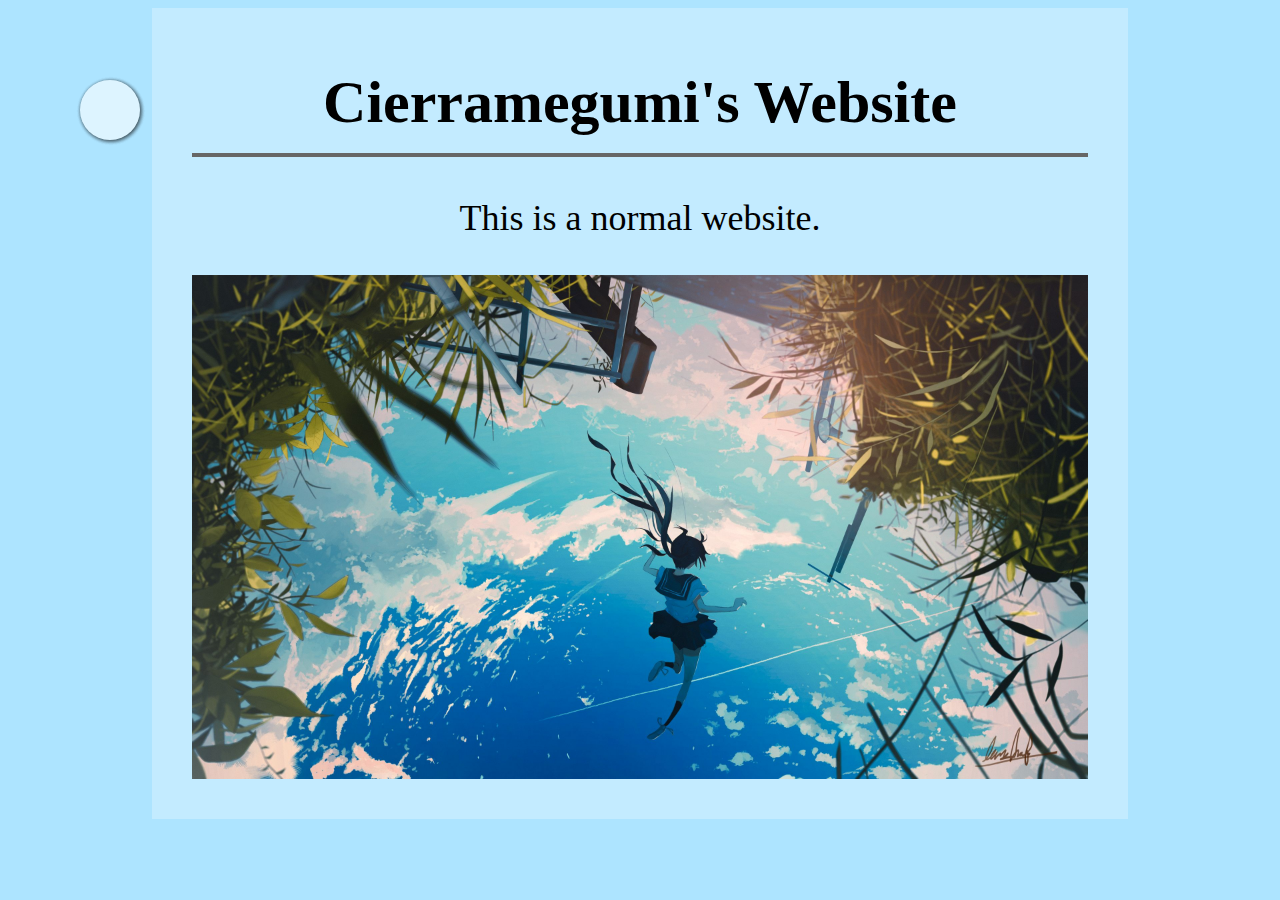
==== index.html @ d4e3a0a0 "Update" ====
<!doctype html>
<html>
<head>
<meta charset='utf-8'>
<title>Cierramegumi</title>
<style type='text/css'>
body{
	background:hsl(200,100%,84%);
}
#warp{
	width:896px;background:#FFF4;text-align:center;
	margin:0 auto;padding:20px 40px 40px 40px;
}
h1{
	border-bottom:4px solid #666;
	padding-bottom:16px;
	font-size:60px;
}
p{
	font-size:36px;
}
#img{
	width:896px;height:504px;
	background-image:url(img/1.png),url(img/2.jpg),url(img/3.jpg);
	background-size:cover;
	background-repeat:no-repeat;
	transition:background-position 0.8s;
	animation:roll 15s infinite;
}
#img:hover{
	background-position:-896px 0,0 0;
}
@keyframes roll{
	0%{background-position:0 0,896px 0,1792px 0;}
	28%{background-position:0 0,896px 0,1792px 0;}
	33%{background-position:-896px 0,0 0,896px 0;}
	61%{background-position:-896px 0,0 0,896px 0;}
	66%{background-position:-1792px 0,-896px 0,0 0;}
	95%{background-position:-1792px 0,-896px 0,0 0;}
	100%{background-position:0 0,896px 0,1792px 0;}
}
#nav{
	position:fixed;top:80px;left:80px;
	width:60px;height:60px;background:#FFF0;
}
#nav:hover{
	height:300px;
}
#nav>a{
	display:block;background:#FFF3;
	/*border:2px solid #333;*/width:60px;height:60px;
	text-align:center;line-height:60px;
	text-decoration:none;color:#3330;
	margin-bottom:-60px;border-radius:100%;
	box-shadow:1px 1px 4px #0004;
	transition:margin-bottom 0.8s,color 0.8s;
}
#nav:hover>a{
	margin-bottom:20px;color:#333;
}
</style>
</head>
<body>
	<div id='warp'>
		<h1>Cierramegumi's Website</h1>
		<p>This is a normal website.</p>
		<div id='img'></div>
	</div>
	<div id='nav'>
		<a href=''>H</a>
		<a href='introduction/'>I</a>
		<a href=''>M</a>
		<a href=''>E</a>
	</div>
</body>
</html>
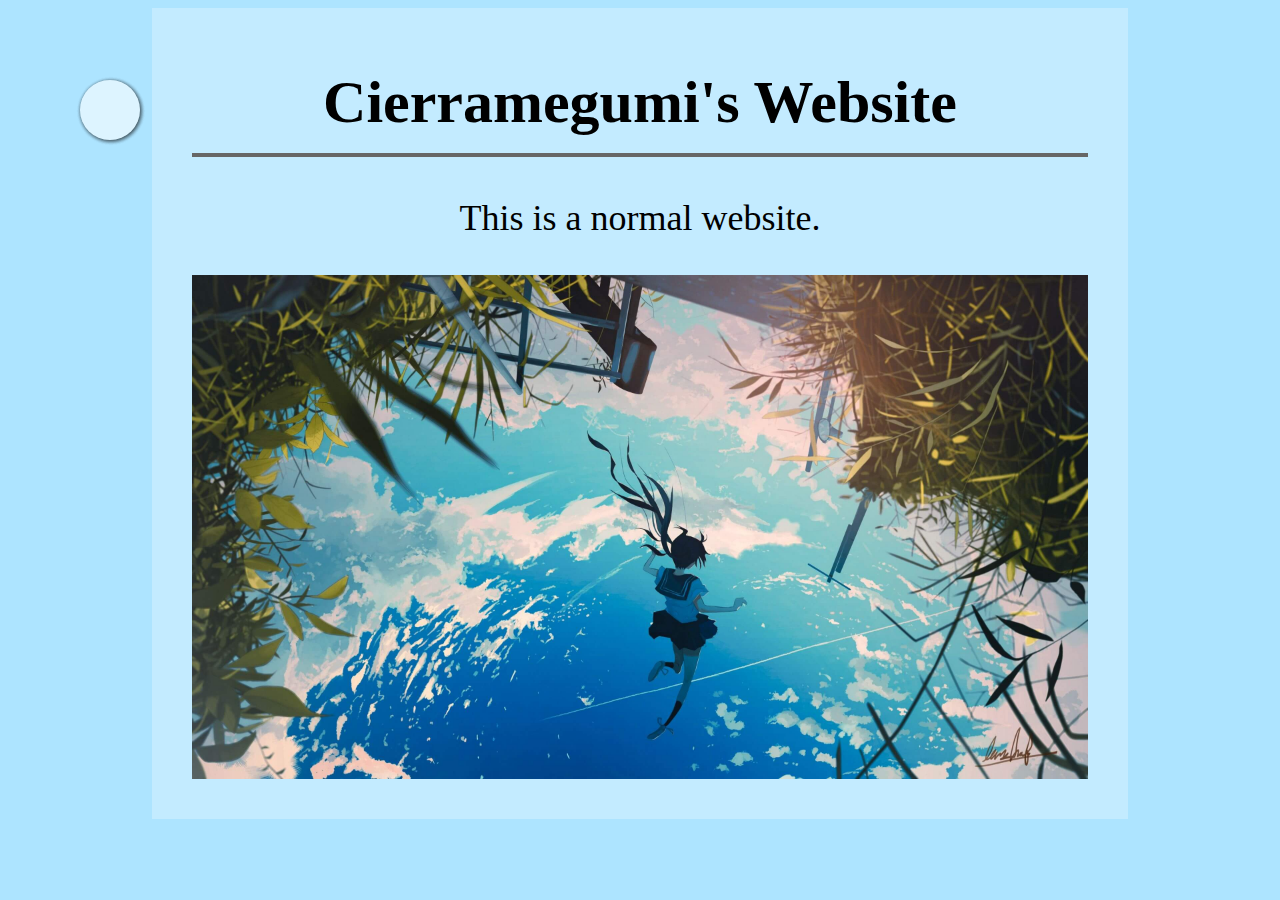
==== commit 1b7c818c: "Update" ====
--- a/index.html
+++ b/index.html
@@ -21,7 +21,7 @@
 }
 #img{
 	width:896px;height:504px;
-	background-image:url(img/1.png),url(img/2.jpg),url(img/3.jpg);
+	background-image:url(img/1.jpg),url(img/2.jpg),url(img/3.jpg);
 	background-size:cover;
 	background-repeat:no-repeat;
 	transition:background-position 0.8s;
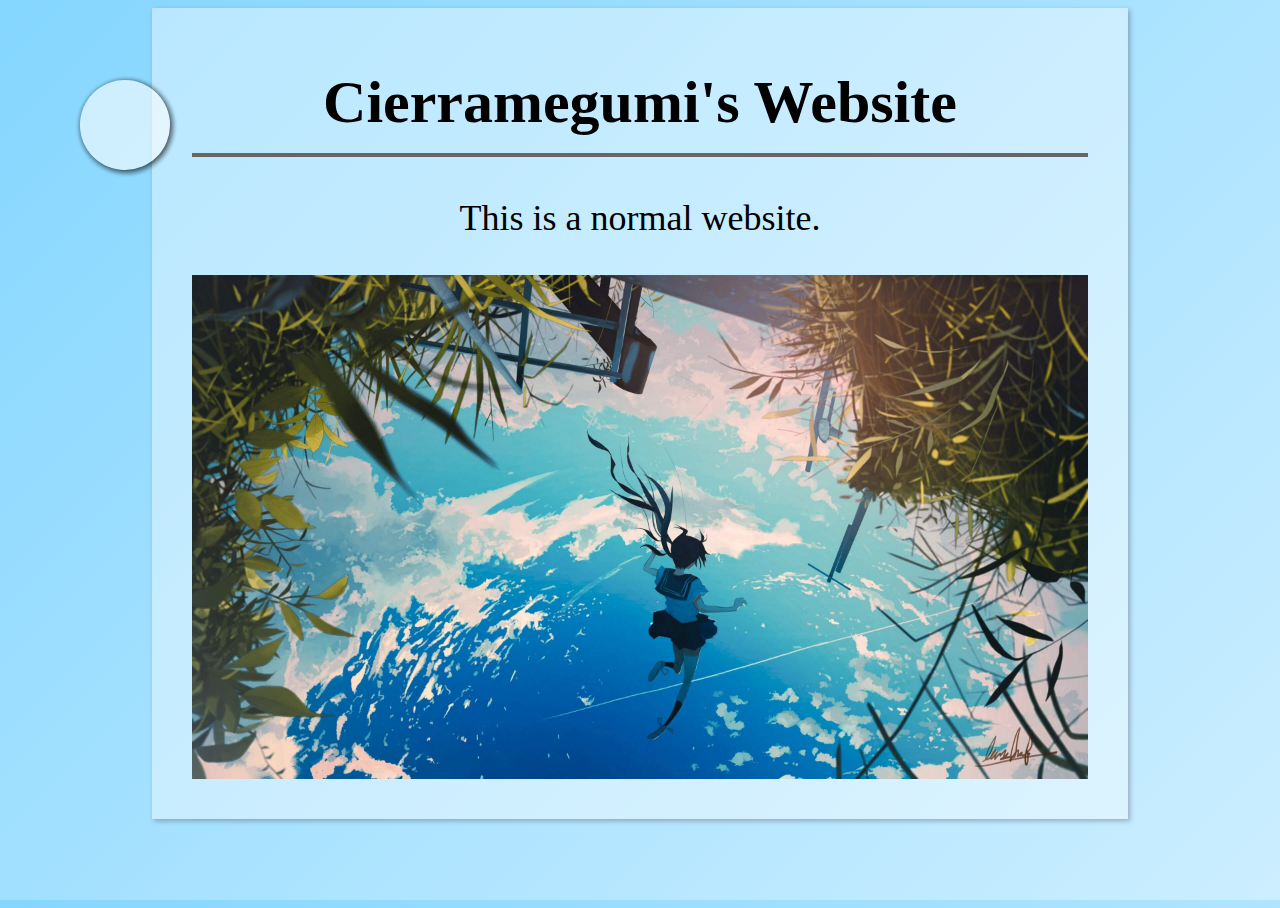
==== commit 97816700: "Update" ====
--- a/index.html
+++ b/index.html
@@ -3,22 +3,9 @@
 <head>
 <meta charset='utf-8'>
 <title>Cierramegumi</title>
+<link type='text/css' rel='stylesheet' href='css/main.css'/>
 <style type='text/css'>
-body{
-	background:hsl(200,100%,84%);
-}
-#warp{
-	width:896px;background:#FFF4;text-align:center;
-	margin:0 auto;padding:20px 40px 40px 40px;
-}
-h1{
-	border-bottom:4px solid #666;
-	padding-bottom:16px;
-	font-size:60px;
-}
-p{
-	font-size:36px;
-}
+#warp{text-align:center;}
 #img{
 	width:896px;height:504px;
 	background-image:url(img/1.jpg),url(img/2.jpg),url(img/3.jpg);
@@ -39,25 +26,6 @@
 	95%{background-position:-1792px 0,-896px 0,0 0;}
 	100%{background-position:0 0,896px 0,1792px 0;}
 }
-#nav{
-	position:fixed;top:80px;left:80px;
-	width:60px;height:60px;background:#FFF0;
-}
-#nav:hover{
-	height:300px;
-}
-#nav>a{
-	display:block;background:#FFF3;
-	/*border:2px solid #333;*/width:60px;height:60px;
-	text-align:center;line-height:60px;
-	text-decoration:none;color:#3330;
-	margin-bottom:-60px;border-radius:100%;
-	box-shadow:1px 1px 4px #0004;
-	transition:margin-bottom 0.8s,color 0.8s;
-}
-#nav:hover>a{
-	margin-bottom:20px;color:#333;
-}
 </style>
 </head>
 <body>
--- a/css/main.css
+++ b/css/main.css
@@ -0,0 +1,39 @@
+html,body{
+	height:100%;
+}
+body{
+	background:linear-gradient(135deg,hsl(200,100%,76%) 0,hsl(200,100%,90%) 100%);
+}
+#warp{
+	width:896px;background:#FFF6;
+	margin:0 auto;padding:20px 40px 40px 40px;
+	box-shadow:2px 2px 5px #0004;
+}
+h1{
+	border-bottom:4px solid #666;
+	padding-bottom:16px;
+	font-size:60px;text-align:center;
+}
+p{
+	font-size:36px;
+}
+#nav{
+	position:fixed;top:80px;left:80px;
+	width:60px;height:60px;background:#FFF0;
+	transform:scale(1.5);transform-origin:0 0;
+}
+#nav:hover{
+	height:300px;
+}
+#nav>a{
+	display:block;background:#FFF3;
+	width:60px;height:60px;
+	text-align:center;line-height:60px;
+	text-decoration:none;color:#3330;
+	margin-bottom:-60px;border-radius:100%;
+	box-shadow:1px 1px 4px #0004;
+	transition:margin-bottom 0.8s,color 0.8s;
+}
+#nav:hover>a{
+	margin-bottom:20px;color:#333;
+}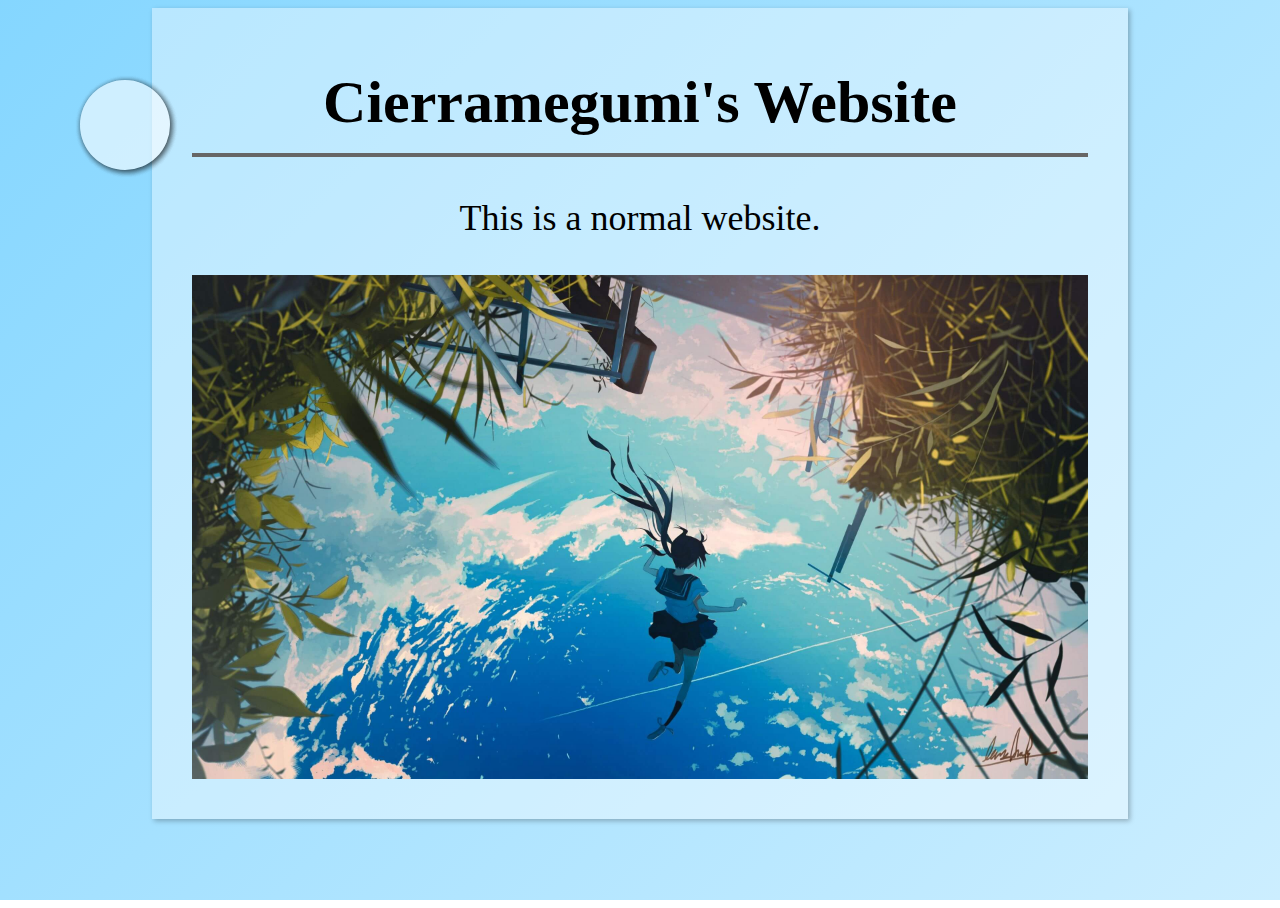
==== commit 4eb377e2: "Update" ====
--- a/index.html
+++ b/index.html
@@ -3,7 +3,7 @@
 <head>
 <meta charset='utf-8'>
 <title>Cierramegumi</title>
-<link type='text/css' rel='stylesheet' href='css/main.css'/>
+<link href='css/main.css' rel='stylesheet' type='text/css'/>
 <style type='text/css'>
 #warp{text-align:center;}
 #img{
@@ -26,6 +26,7 @@
 	95%{background-position:-1792px 0,-896px 0,0 0;}
 	100%{background-position:0 0,896px 0,1792px 0;}
 }
+#nav>a{color:#3330;margin-bottom:-60px;}
 </style>
 </head>
 <body>
@@ -35,9 +36,9 @@
 		<div id='img'></div>
 	</div>
 	<div id='nav'>
-		<a href=''>H</a>
-		<a href='introduction/'>I</a>
-		<a href=''>M</a>
+		<a href='/'>H</a>
+		<a href='/introduction/'>I</a>
+		<a href='/pictures/'>P</a>
 		<a href=''>E</a>
 	</div>
 </body>
--- a/css/main.css
+++ b/css/main.css
@@ -2,12 +2,13 @@
 	height:100%;
 }
 body{
-	background:linear-gradient(135deg,hsl(200,100%,76%) 0,hsl(200,100%,90%) 100%);
+	background:linear-gradient(135deg,hsl(200,100%,76%) 0,hsl(200,100%,90%) 100%) fixed;
 }
 #warp{
 	width:896px;background:#FFF6;
 	margin:0 auto;padding:20px 40px 40px 40px;
 	box-shadow:2px 2px 5px #0004;
+	margin-bottom:20px;
 }
 h1{
 	border-bottom:4px solid #666;
@@ -29,8 +30,7 @@
 	display:block;background:#FFF3;
 	width:60px;height:60px;
 	text-align:center;line-height:60px;
-	text-decoration:none;color:#3330;
-	margin-bottom:-60px;border-radius:100%;
+	text-decoration:none;border-radius:100%;
 	box-shadow:1px 1px 4px #0004;
 	transition:margin-bottom 0.8s,color 0.8s;
 }
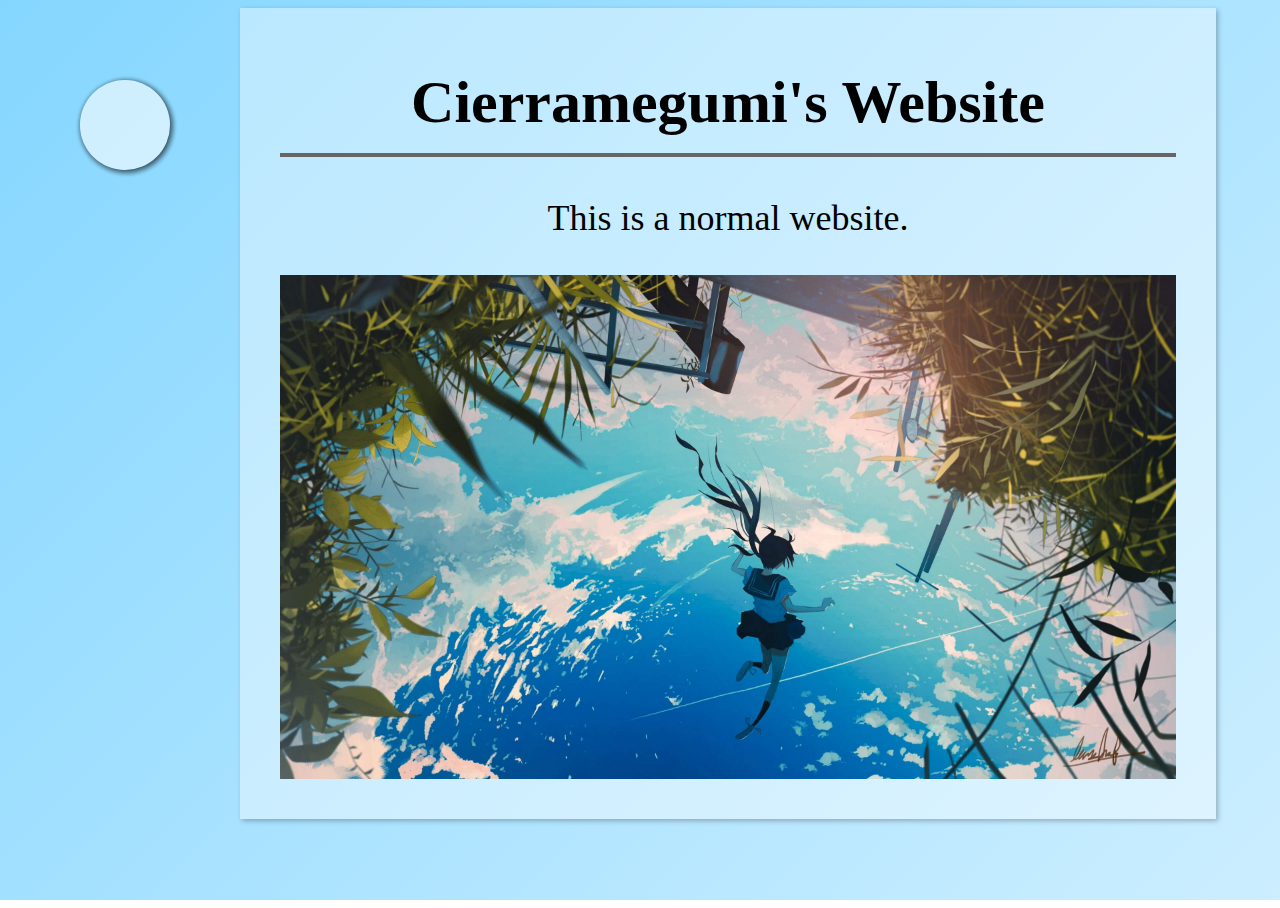
==== commit 5a1aa41e: "Update" ====
--- a/index.html
+++ b/index.html
@@ -5,26 +5,16 @@
 <title>Cierramegumi</title>
 <link href='css/main.css' rel='stylesheet' type='text/css'/>
 <style type='text/css'>
-#warp{text-align:center;}
 #img{
-	width:896px;height:504px;
+	width:896px;height:504px;overflow:hidden;
+}
+#img>div{
+	width:3000px;height:504px;
 	background-image:url(img/1.jpg),url(img/2.jpg),url(img/3.jpg);
-	background-size:cover;
+	background-size:896px auto;
 	background-repeat:no-repeat;
-	transition:background-position 0.8s;
-	animation:roll 15s infinite;
-}
-#img:hover{
-	background-position:-896px 0,0 0;
-}
-@keyframes roll{
-	0%{background-position:0 0,896px 0,1792px 0;}
-	28%{background-position:0 0,896px 0,1792px 0;}
-	33%{background-position:-896px 0,0 0,896px 0;}
-	61%{background-position:-896px 0,0 0,896px 0;}
-	66%{background-position:-1792px 0,-896px 0,0 0;}
-	95%{background-position:-1792px 0,-896px 0,0 0;}
-	100%{background-position:0 0,896px 0,1792px 0;}
+	background-position:0 0,896px 0,1792px 0;
+	transition:transform 0.8s;
 }
 #nav>a{color:#3330;margin-bottom:-60px;}
 </style>
@@ -33,13 +23,24 @@
 	<div id='warp'>
 		<h1>Cierramegumi's Website</h1>
 		<p>This is a normal website.</p>
-		<div id='img'></div>
+		<div id='img'><div title='click to change'></div></div>
 	</div>
 	<div id='nav'>
 		<a href='/'>H</a>
 		<a href='/introduction/'>I</a>
 		<a href='/pictures/'>P</a>
-		<a href=''>E</a>
+		<a href='/music/'>M</a>
 	</div>
 </body>
+<script src='/js/main.js'></script>
+<script>
+ind=0;
+$('img').onclick=function(){
+	ind++;if(ind>2)ind=0;
+	this.firstChild.style.transform=`translateX(-${ind*896}px)`;
+	clearTimeout(auto);
+	auto=setTimeout(`$('img').onclick()`,5000);
+}
+auto=setTimeout(`$('img').onclick()`,5000);
+</script>
 </html>--- a/css/main.css
+++ b/css/main.css
@@ -1,11 +1,11 @@
 html,body{
-	height:100%;
+	height:100%;min-width:1440px;
 }
 body{
 	background:linear-gradient(135deg,hsl(200,100%,76%) 0,hsl(200,100%,90%) 100%) fixed;
 }
 #warp{
-	width:896px;background:#FFF6;
+	width:896px;background:#FFF6;text-align:center;
 	margin:0 auto;padding:20px 40px 40px 40px;
 	box-shadow:2px 2px 5px #0004;
 	margin-bottom:20px;
@@ -13,7 +13,7 @@
 h1{
 	border-bottom:4px solid #666;
 	padding-bottom:16px;
-	font-size:60px;text-align:center;
+	font-size:60px;
 }
 p{
 	font-size:36px;
@@ -22,6 +22,7 @@
 	position:fixed;top:80px;left:80px;
 	width:60px;height:60px;background:#FFF0;
 	transform:scale(1.5);transform-origin:0 0;
+	z-index:10;
 }
 #nav:hover{
 	height:300px;
@@ -36,4 +37,10 @@
 }
 #nav:hover>a{
 	margin-bottom:20px;color:#333;
+}
+.box{
+	width:896px;background:#FFF6;
+	margin:0 auto;padding:40px;
+	box-shadow:2px 2px 5px #0004;
+	margin-bottom:20px;position:relative;
 }